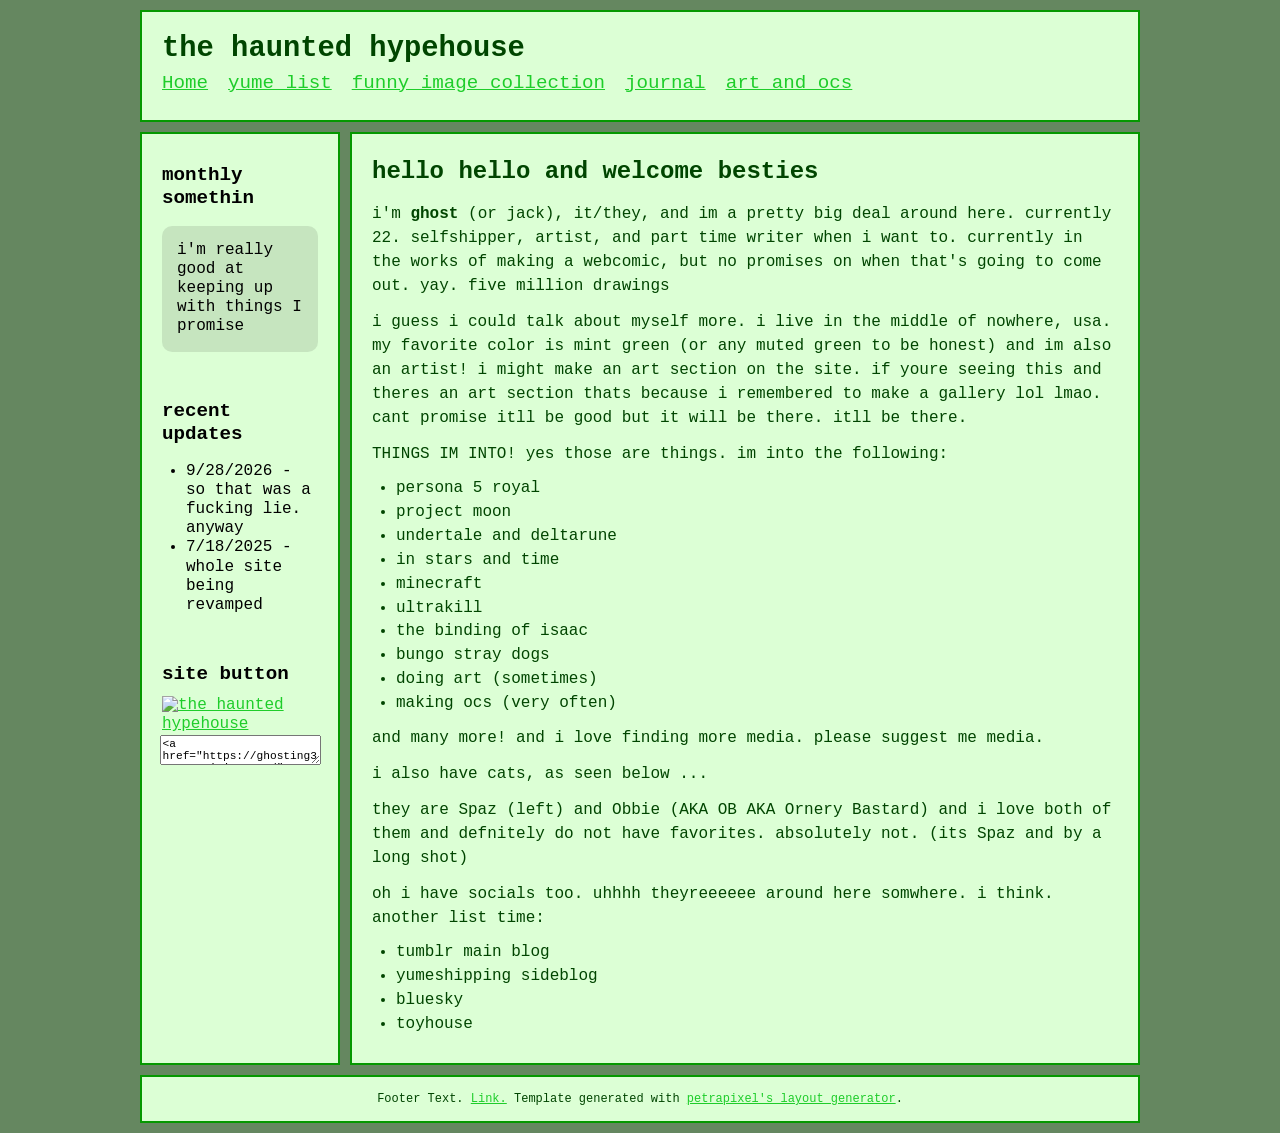
==== public/index.html @ be06d2f8 "Yume List finished, Index update" ====
<!DOCTYPE html>
<html lang="en">
    <head>

        <!-- Change your site title: (It is shown in the tab) -->
        <title>the haunted hypehouse</title>

        <!-- Change your site description: (It is shown in Google results) -->
        <meta content="ghosting30s: the personal website strikes back"
            name="description" />

        <!-- Setting character encoding and viewport size. Do not remove. -->
        <meta charset="UTF-8">
        <meta name="viewport" content="width=device-width, initial-scale=1.0" />

        <!-- FavIcon (small image in tab), change to any image you want: -->
        <link href="favicon.ico" rel="icon" type="image/x-icon" />

        <!-- CSS: -->
        <!-- You will have to change this to "../style.css" if this HTML file is in a subfolder, to "../../style.css" if this HTML file is in 2 subfolders, etc. -->
        <link href="./style.css" rel="stylesheet" />

        <!-- JavaScript: -->
        <!-- You will have to change this to "../layout.js" if this HTML file is in a subfolder, to "../../layout.js" if this HTML file is in 2 subfolders, etc. -->
        <script src="./layout.js"></script>

        <script>
      // Template generated with petrapixel's layout generator.
      // (Please do not remove this credit.)
      console.log("%c Template generated with petrapixel's layout generator.", "font-size: 14pt;");
      console.log("%c https://petrapixel.neocities.org/coding/layout-generator", "font-size: 14pt;");
    </script>
    </head>
    <body>
        <!-- The next line is a skip-to-content link for keyboard users. Do not remove it! -->
        <a href="#content" id="skip-to-content-link">Skip to content</a>

        <div class="layout">

            <!-- =============================================== -->
            <!-- Header (and Sidebars) will be loaded per JavaScript! Edit layout.js to change. -->
            <!-- =============================================== -->

            <main id="content"> <!-- Do NOT remove the ID here -->

                <noscript>Please enable JavaScript to view this
                    website!</noscript>

                <!-- =============================================== -->
                <!-- MAIN CONTENT -->
                <!-- =============================================== -->

                <section>

                    <h1>hello hello and welcome besties</h1>
                    <p>i'm <b>ghost</b> (or jack), it/they, and im a pretty big deal
                        around here. currently 22. selfshipper, artist, and part time writer when i want to. currently in the works of making a webcomic, but no promises on when that's going to come out. yay. five million drawings
                        </p>
                    <p>i guess i could talk about myself more. i live in the
                        middle of nowhere, usa. my favorite color is mint green
                        (or any muted green to be honest) and im also an artist!
                        i might make an art section on the site. if youre seeing
                        this and theres an art section thats because i
                        remembered to make a gallery lol lmao. cant promise itll
                        be good but it will be there. itll be there.</p>
                    <p>THINGS IM INTO! yes those are things. im into the
                        following:</p>
                    <ul>
                        <li>persona 5 royal</li>
                        <li>project moon</li>
                        <li>undertale and deltarune</li>
                        <li>in stars and time</li>
                        <li>minecraft</li>
                        <li>ultrakill</li>
                        <li>the binding of isaac</li>
                        <li>bungo stray dogs</li>
                        <li>doing art (sometimes)</li>
                        <li>making ocs (very often)</li>
                    </ul>
                    <p>and many more! and i love finding more media. please
                        suggest me media.</p>
                    <p>i also have cats, as seen below ...</p>
                    <!-- TODO: put cats here lol -->
                    <p>they are Spaz (left) and Obbie (AKA OB AKA Ornery Bastard) and i love both of them and defnitely do not have favorites. absolutely not. (its Spaz and by a long shot)</p>
                    <p>oh i have socials too. uhhhh theyreeeeee around here somwhere. i think. another list time:</p>
                    <!-- TODO: oh god theres so many links to put in -->
                    <ul>
                        <li>tumblr main blog</li>
                        <li>yumeshipping sideblog</li>
                        <li>bluesky</li>
                        <li>toyhouse</li>
                    </ul>
                </section>
            </main>

            <!-- =============================================== -->
            <!-- Footer will be loaded per JavaScript! Edit layout.js to change. -->
            <!-- =============================================== -->

            <!-- Closing .layout: -->
        </div>

        <!-- Add any additional Javascript code (<script></script>) here. -->
    </body>
</html>
---- public/style.css ----
/* -------------------------------------------------------- */
/* VARIABLES */
/* -------------------------------------------------------- */

/* Variables are used like this: var(--text-color) */
:root {
  /* Background Colors: */
  --background-color: #658760;
  --content-background-color: #dcffd5;
  --sidebar-background-color: #dcffd5;

  /* Text Colors: */
  --text-color: #004500;
  --sidebar-text-color: #000000;
  --link-color: #1ecd2a;
  --link-color-hover: #b8e1b9;

  /* Text: */
  --font: Courier New, monospace;
  --heading-font: Lucida Console, monospace;
  --font-size: 16px;

  /* Other Settings: */
  --margin: 10px;
  --padding: 20px;
  --border: 2px solid #059800;
  --round-borders: 0px;
  --sidebar-width: 200px;
}

/* -------------------------------------------------------- */
/* BASICS */
/* -------------------------------------------------------- */

* {
  box-sizing: border-box;
}

body {
  display: flex;
  align-items: center;
  justify-content: center;
  min-height: 100vh;
  font-size: var(--font-size);
  margin: 0;
  padding: var(--margin);
  color: var(--text-color);
  font-family: var(--font);
  line-height: 1.2;
  background: var(--background-color);
  background-image: url("");
  
}

::selection {
  /* (Text highlighted by the user) */
  background: rgba(0, 0, 0, 0.2);
}

mark {
  /* Text highlighted by using the <mark> element */
  text-shadow: 1px 1px 4px var(--link-color);
  background-color: inherit;
  color: var(--text-color);
}

/* Links: */
a {
  text-decoration: underline;
}

a,
a:visited {
  color: var(--link-color);
}

a:hover,
a:focus {
  color: var(--link-color-hover);
  text-decoration: none;
}

/* -------------------------------------------------------- */
/* LAYOUT */
/* -------------------------------------------------------- */

.layout {
  width: 1000px;
  display: grid;
  grid-gap: var(--margin);
  grid-template: "header header" auto "leftSidebar main" auto "footer footer" auto / var(--sidebar-width) auto;
  /* Confused by the grid? Check out my tutorial: https://petrapixel.neocities.org/coding/positioning-tutorial#grid */
}

main {
  grid-area: main;
  overflow-y: auto;
  padding: var(--padding);
  background: var(--content-background-color);
  border: var(--border);
  border-radius: var(--round-borders);
}

/* -------------------------------------------------------- */
/* HEADER */
/* -------------------------------------------------------- */

header {
  grid-area: header;
  font-size: 1.2em;
  border: var(--border);
  border-radius: var(--round-borders);
  background: var(--content-background-color);
}

.header-content {
  padding: var(--padding);
}

.header-title {
  font-family: var(--heading-font);
  font-size: 1.5em;
  font-weight: bold;
}

.header-image img {
  width: 100%;
  height: auto;
}

/* -------------------------------------------------------- */
/* SIDEBARS */
/* -------------------------------------------------------- */

aside {
  grid-area: aside;
  border: var(--border);
  border-radius: var(--round-borders);
  overflow: hidden;
  background: var(--sidebar-background-color);
  padding: var(--padding);
  color: var(--sidebar-text-color);
}

.left-sidebar {
  grid-area: leftSidebar;
}

.right-sidebar {
  grid-area: rightSidebar;
}

.sidebar-title {
  font-weight: bold;
  font-size: 1.2em;
  font-family: var(--heading-font);
}

.sidebar-section:not(:last-child) {
  margin-bottom: 3em;
}

.sidebar-section ul,
.sidebar-section ol {
  padding-left: 1.5em;
}

.sidebar-section > *:not(p):not(ul):not(ol):not(blockquote) {
  margin-top: 10px;
}

/* Sidebar Blockquote: */

.sidebar-section blockquote {
  background: rgba(0, 0, 0, 0.1);
  padding: 15px;
  margin: 1em 0;
  border-radius: 10px;
  overflow: hidden;
}

.sidebar-section blockquote > *:first-child {
  margin-top: 0;
}

.sidebar-section blockquote > *:last-child {
  margin-bottom: 0;
}

/* Site Button: */

.site-button {
  display: flex;
  flex-direction: column;
  align-items: center;
}

.site-button textarea {
  font-family: monospace;
  font-size: 0.7em;
}

/* -------------------------------------------------------- */
/* FOOTER */
/* -------------------------------------------------------- */

footer {
  grid-area: footer;
  border: var(--border);
  border-radius: var(--round-borders);
  overflow: hidden;
  font-size: 0.75em;
  padding: 15px;
  background: var(--content-background-color);
  display: flex;
  justify-content: center;
}

footer a,
footer a:visited {
  color: var(--link-color);
}

footer a:hover,
footer a:focus {
  color: var(--link-color-hover);
}

/* -------------------------------------------------------- */
/* NAVIGATION */
/* -------------------------------------------------------- */

nav {
  margin-bottom: 3em;
}

nav .sidebar-title {
  margin-bottom: 0.5em;
}

nav ul {
  margin: 0 -5px;
  padding: 0;
  list-style: none;
  user-select: none;
}

nav ul li {
  margin-bottom: 0;
}

nav > ul li > a,
nav > ul li > strong {
  display: inline-block;
}

nav > ul li > a,
nav > ul li > details summary,
nav > ul li > strong {
  padding: 5px 10px;
}

nav > ul li > a.active,
nav > ul li > details.active summary {
  font-weight: bold;
}

nav ul summary {
  cursor: pointer;
}

nav ul ul li > a {
  padding-left: 30px;
}

/* NAVIGATION IN HEADER */

header nav {
  margin-bottom: 0;
}

header nav ul {
  display: flex;
  flex-wrap: wrap;
  margin: 0;
}

header nav ul li {
  position: relative;
}

header nav ul li:first-child > a {
  padding-left: 0;
}

header nav ul li:last-child > a {
  padding-right: 0;
}

/* Subnavigation (Drop-Down): */

header nav ul ul {
  background: var(--content-background-color);
  display: none;
  position: absolute;
  top: 100%;
  left: 10px;
  padding: 0.5em;
  z-index: 1;
  border: var(--border);
  min-width: 100%;
  box-shadow: 0px 1px 5px rgba(0,0,0,0.2);
}

header nav ul li:hover ul,
header nav ul li:focus-within ul {
  display: block;
}

header nav ul li strong {
  color: var(--link-color);
  text-decoration: underline;
  font-weight: normal;
}

header nav ul ul li a {
  display: block;
  padding-left: 0;
  padding-right: 0;
}

/* -------------------------------------------------------- */
/* CONTENT */
/* -------------------------------------------------------- */

main {
  line-height: 1.5;
}

main a,
main a:visited {
  color: var(--link-color);
}

main a:hover,
main a:focus {
  color: var(--link-color-hover);
  text-decoration-style: wavy;
}

main p,
main .image,
main .full-width-image,
main .two-columns {
  margin: 0.75em 0;
}

main ol,
main ul {
  margin: 0.5em 0;
  padding-left: 1.5em;
}

main ol li,
main ul li {
  margin-bottom: 0.2em;
  line-height: 1.3;
}

main ol {
  padding-left: 2em;
}

main blockquote {
  background: rgba(0, 0, 0, 0.1);
  padding: 15px;
  margin: 1em 0;
  border-radius: 10px;
}

main pre {
  margin: 1em 0 1.5em;
}

main code {
  text-transform: none;
}

main center {
  margin: 1em 0;
  padding: 0 1em;
}

main hr {
  border: 0;
  border-top: var(--border);
  margin: 1.5em 0;
}

/* HEADINGS: */

main h1,
main h2,
main h3,
main h4,
main h5,
main h6 {
  font-family: var(--heading-font);
  margin-bottom: 0;
  line-height: 1.5;
}

main h1:first-child,
main h2:first-child,
main h3:first-child,
main h4:first-child,
main h5:first-child,
main h6:first-child {
  margin-top: 0;
}

main h1 {
  font-size: 1.5em;
}

main h2 {
  font-size: 1.4em;
}

main h3 {
  font-size: 1.3em;
}

main h4 {
  font-size: 1.2em;
}

main h5 {
  font-size: 1.1em;
}

main h6 {
  font-size: 1em;
}

/* COLUMNS: */

.two-columns {
  display: flex;
}

.two-columns > * {
  flex: 1 1 0;
  margin: 0;
}

.two-columns > *:first-child {
  padding-right: 0.75em;
}

.two-columns > *:last-child {
  padding-left: 0.75em;
}

/* -------------------------------------------------------- */
/* CONTENT IMAGES */
/* -------------------------------------------------------- */

.image {
  display: block;
  width: auto;
  height: auto;
  max-width: 100%;
}

.full-width-image {
  display: block;
  width: 100%;
  height: auto;
}

.images {
  display: flex;
  width: calc(100% + 5px + 5px);
  margin-left: -5px;
  margin-right: -5px;
}

.images img {
  width: 100%;
  height: auto;
  padding: 5px;
  margin: 0;
  overflow: hidden;
}

/* -------------------------------------------------------- */
/* ACCESSIBILITY */
/* -------------------------------------------------------- */

/* please do not remove this. */

#skip-to-content-link {
  position: fixed;
  top: 0;
  left: 0;
  display: inline-block;
  padding: 0.375rem 0.75rem;
  line-height: 1;
  font-size: 1.25rem;
  background-color: var(--content-background-color);
  color: var(--text-color);
  transform: translateY(-3rem);
  transition: transform 0.1s ease-in;
  z-index: 99999999999;
}

#skip-to-content-link:focus,
#skip-to-content-link:focus-within {
  transform: translateY(0);
}

/* -------------------------------------------------------- */
/* MOBILE RESPONSIVE */
/* -------------------------------------------------------- */

/* CSS Code for devices < 800px */
@media (max-width: 800px) {
  body {
    font-size: 14px;
  }

  .layout {
    width: 100%;
    grid-template: "header" auto  "leftSidebar" auto "main" auto "footer" auto / 1fr;
    /* Confused by the grid? Check out my tutorial: https://petrapixel.neocities.org/coding/positioning-tutorial#grid */
  }

  
  .right-sidebar { 
    display: none;
  }

  aside {
    border-bottom: 1px solid;
    padding: 9px;
    font-size: 0.9em;
  }

  
  nav {
    padding: 0;
  }

  nav > ul {
    padding-top: 0.5em;
  }

  nav > ul li > a,
  nav > ul li > details summary,
  nav > ul li > strong {
    padding: 0.5em;
  }

  main {
    max-height: none;
    padding: 15px;
  }

  .images {
    flex-wrap: wrap;
  }

  .images img {
    width: 100%;
  }

  #skip-to-content-link {
    font-size: 1rem;
  }
}
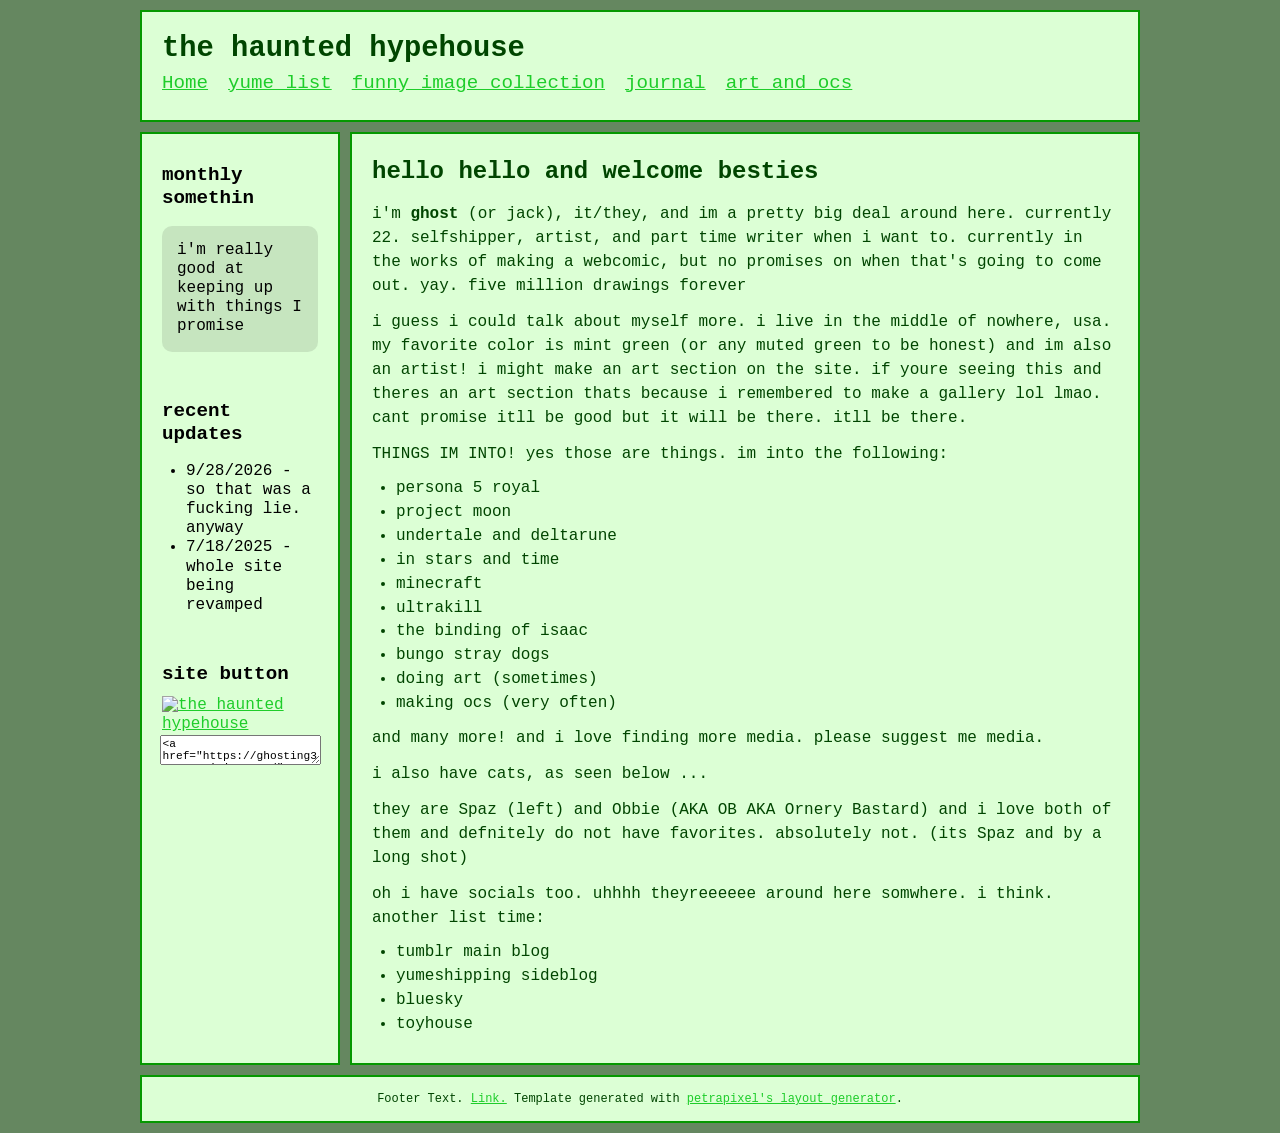
==== commit b24c3473: "can you work." ====
--- a/public/index.html
+++ b/public/index.html
@@ -54,7 +54,7 @@
 
                     <h1>hello hello and welcome besties</h1>
                     <p>i'm <b>ghost</b> (or jack), it/they, and im a pretty big deal
-                        around here. currently 22. selfshipper, artist, and part time writer when i want to. currently in the works of making a webcomic, but no promises on when that's going to come out. yay. five million drawings
+                        around here. currently 22. selfshipper, artist, and part time writer when i want to. currently in the works of making a webcomic, but no promises on when that's going to come out. yay. five million drawings forever
                         </p>
                     <p>i guess i could talk about myself more. i live in the
                         middle of nowhere, usa. my favorite color is mint green
